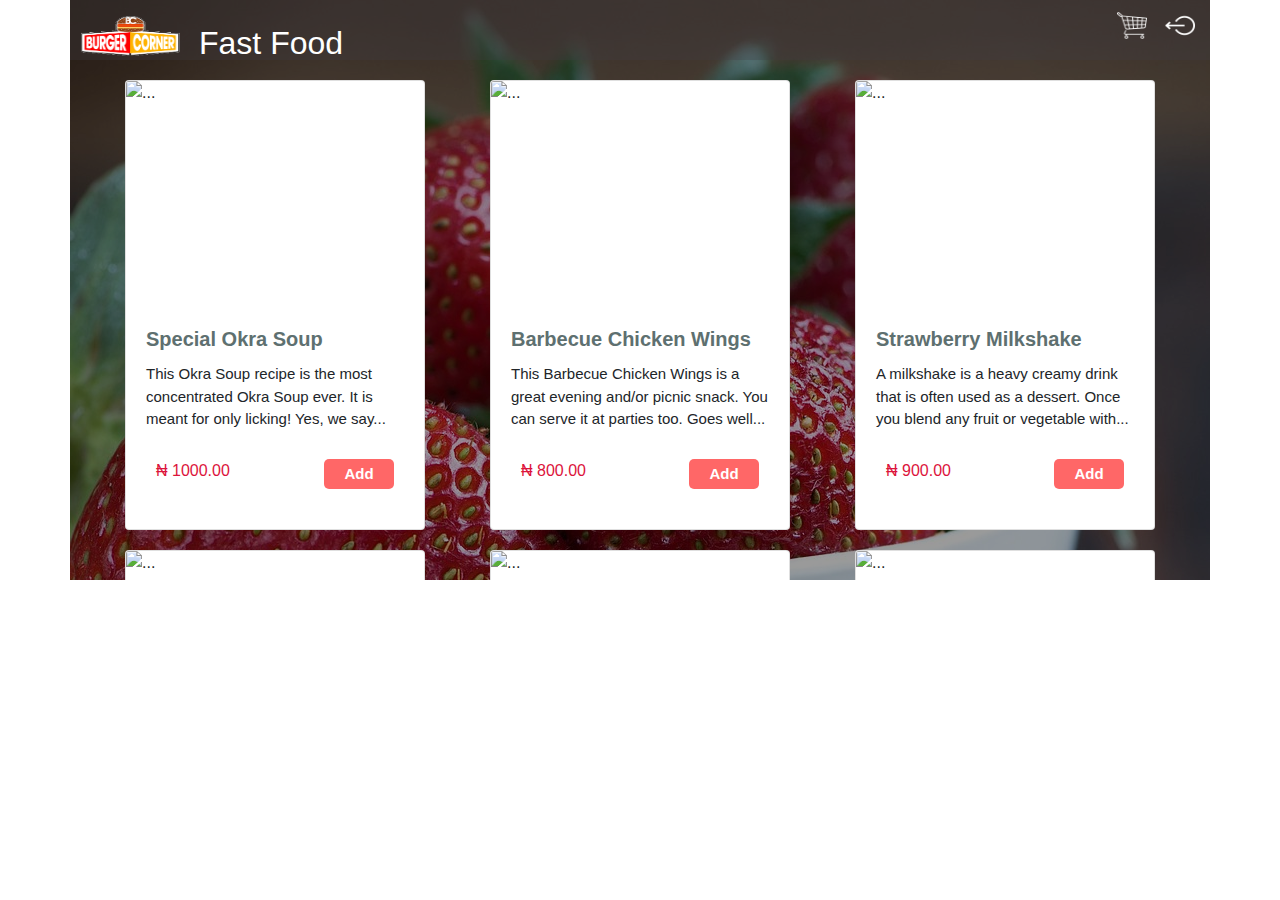
==== main.html @ 70082b38 "feat: designed a cart ui and implemented the cart functionalities    - implemented a modal    - impl" ====
<!DOCTYPE html>
<html lang="en">
  <head>
    <title>Main Page</title>
    <meta charset="utf-8" />
    <meta
      name="viewport"
      content="width=device-width, initial-scale=1, shrink-to-fit=no"
    />
    <link
      rel="stylesheet"
      href="https://stackpath.bootstrapcdn.com/bootstrap/4.3.1/css/bootstrap.min.css"
      integrity="sha384-ggOyR0iXCbMQv3Xipma34MD+dH/1fQ784/j6cY/iJTQUOhcWr7x9JvoRxT2MZw1T"
      crossorigin="anonymous"
    />
    <link rel="stylesheet" href="assets/css/main.css" />
  </head>
  <body>
    <div class="container main-page">
      <div class="row head">
        <div class="rowhead">
          <img id="image-edit" src="assets/img/imageedit_1_3378221444.png" />
          <h2>Fast Food</h2>
        </div>
        <div class="rowheadie">
          <img
            id="cart"
            data-toggle="modal"
            data-target="#exampleModalScrollable"
            src="assets/img/shopping-cart.png"
            alt=""
            srcset=""
          />
          <img id="log-out" src="assets/img/log-out (1).png" alt="" srcset="" />
        </div>
      </div>

      <div class="row second" id="cards-wrapper">
        <div class="card">
          <img
            src="assets/img/burger.jpeg"
            class="card-img-top burger-pic"
            alt="..."
          />
          <div class="card-body">
            <h5 class="card-title">Card title</h5>
            <p class="card-text">
              Some quick example text to build on the card title and make up the
              bulk of the card's content.
            </p>
            <div class="butn">
              <div class="price-tag"><p>$700</p></div>
              <button type="button">Add</button>
            </div>
          </div>
        </div>
      </div>
      <!-- Modal -->
      <div
        class="modal fade"
        id="exampleModalScrollable"
        tabindex="-1"
        role="dialog"
        aria-labelledby="exampleModalScrollableTitle"
        aria-hidden="true"
      >
        <div class="modal-dialog modal-dialog-scrollable" role="document">
          <div class="modal-content">
            <div class="modal-header">
              <h5 class="modal-title" id="exampleModalScrollableTitle">
                My Cart
              </h5>
              <button
                type="button"
                class="close"
                data-dismiss="modal"
                aria-label="Close"
              >
                <span aria-hidden="true">&times;</span>
              </button>
            </div>
            <div class="modal-body">
              <div class="cart-body-wrapper">
                <div id="cart-holder">
                  <div class="cart-add d-flex justify-content-between my-3">
                    <img
                      src="/assets/img/burger.jpeg"
                      id="second-burger"
                      alt=""
                      srcset=""
                    />
                    <div class="d-flex icon">
                      <img
                        class="icons"
                        src="/assets/img/minus.svg"
                        alt=""
                        srcset=""
                      />
                      <p>1</p>
                      <img
                        class="icons"
                        src="/assets/img/add.svg"
                        alt=""
                        srcset=""
                      />
                    </div>
                    <p>₦700</p>
                  </div>
                </div>
                <br />
                <div class="total">
                  <p class="t-text">Total:</p>
                  <p class="t-price">₦ 2100</p>
                </div>

                <br />
                <input
                  id="phone-no"
                  type="text"
                  placeholder="Enter Phone number"
                />
                <br />
                <br />
                <input
                  id="address"
                  type="text"
                  placeholder="Enter House address"
                />
              </div>
            </div>
            <div class="modal-footer">
              <button type="button" class="btn dismiss" data-dismiss="modal">
                Complete
              </button>
            </div>
          </div>
        </div>
      </div>
    </div>
  </body>
  <script
    src="https://code.jquery.com/jquery-3.3.1.slim.min.js"
    integrity="sha384-q8i/X+965DzO0rT7abK41JStQIAqVgRVzpbzo5smXKp4YfRvH+8abtTE1Pi6jizo"
    crossorigin="anonymous"
  ></script>
  <script
    src="https://cdnjs.cloudflare.com/ajax/libs/popper.js/1.14.7/umd/popper.min.js"
    integrity="sha384-UO2eT0CpHqdSJQ6hJty5KVphtPhzWj9WO1clHTMGa3JDZwrnQq4sF86dIHNDz0W1"
    crossorigin="anonymous"
  ></script>
  <script
    src="https://stackpath.bootstrapcdn.com/bootstrap/4.3.1/js/bootstrap.min.js"
    integrity="sha384-JjSmVgyd0p3pXB1rRibZUAYoIIy6OrQ6VrjIEaFf/nJGzIxFDsf4x0xIM+B07jRM"
    crossorigin="anonymous"
  ></script>
  <script src="assets/js/data.js"></script>
  <script src="assets/js/main.js"></script>
</html>
---- assets/css/main.css ----
.head {
  background-color: rgba(34, 32, 36, 0.589);
  height: 60px;
  font-size: 30px;
  color: white;
  display: flex;
  justify-content: space-between;
}
.rowhead {
  display: flex;
}
#image-edit {
  width: 120px;
  height: 70px;
}
.rowhead > h2 {
  padding-top: 24px;
  margin-left: 9px;
}
.rowheadie {
  margin-right: 15px;
}
#log-out {
  margin-left: 10px;
}
.main-page {
  background: url(../img/strawberries-1330459_1920.jpg);
  background-repeat: no-repeat;
}
.second {
  background-color: #00000065;
  height: 520px;
  padding-top: 10px;
  justify-content: space-evenly;
  overflow: scroll;
}
#log-out,
#cart {
  width: 30px;
  height: 27px;
  cursor: pointer;
}
.card {
  width: 300px;
  height: 450px;
  margin: 10px;
}
.burger-pic {
  width: 100%;
  height: 250px;
}
card-body {
  width: 100%;
  height: 30px;
}
button {
  background-color: rgba(255, 0, 0, 0.596);
  width: 70px;
  height: 30px;
  border-radius: 5px;
  border: none;
  color: white;
  font-size: 15px;
  font-weight: bold;
}
.butn {
  display: flex;
  justify-content: space-between;
  padding: 10px;
}
h5 {
  font-weight: bold;
  font-family: sans-serif;
  color: #5e7070;
}
.card-text {
  height: 70px;
  font-size: 15px;
}
.price-tag > p {
  font-size: 16px;
  font-weight: lighter;
  color: crimson;
}
#second-burger {
  width: 50px;
  height: 40px;
}
.card-add {
  /* display: flex; */
  justify-content: space-around;
  height: 250px;
  padding-bottom: 10px;
}
input[type="text"] {
  border: none;
  border-bottom: 1px solid;
  border-color: steelblue;
}
.icon {
  height: 20px;
}
.icon > p {
  width: 30px;
  text-align: center;
  color: crimson;
}
.cart-add > p,
.t-price {
  color: crimson;
}
.dismiss {
  color: white;
  background-color: rgba(10, 3, 3, 0.596);
  width: 100px;
  height: 40px;
}
.total {
  display: flex;
  justify-content: flex-end;
}
.t-text {
  width: 28%;
  color: #5e7070;
  font-weight: bold;
}
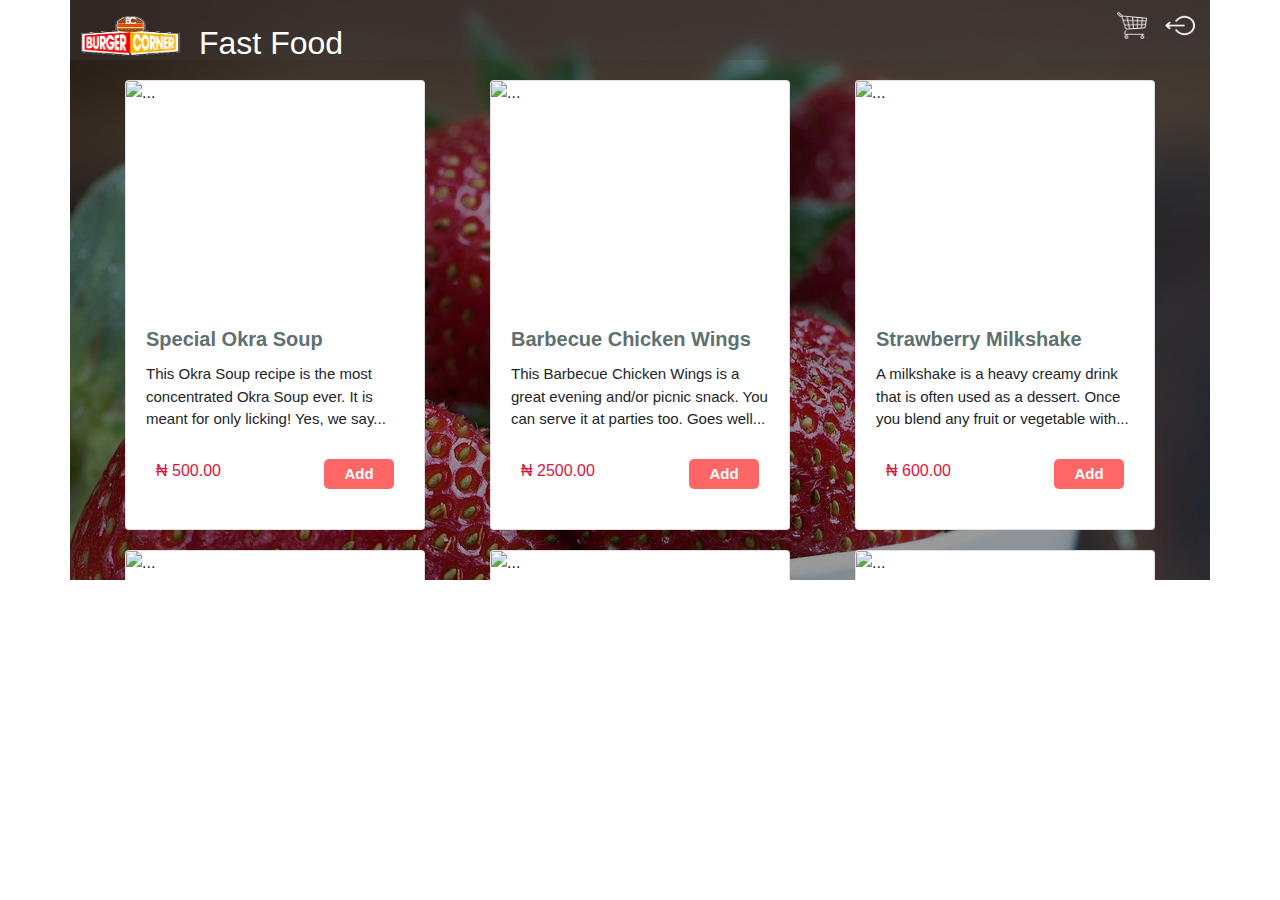
==== commit 9d55b310: "Adding new features:- they include;   -added onclick events that enables users remove items from car" ====
--- a/main.html
+++ b/main.html
@@ -68,7 +68,7 @@
           <div class="modal-content">
             <div class="modal-header">
               <h5 class="modal-title" id="exampleModalScrollableTitle">
-                My Cart
+                My Food Cart
               </h5>
               <button
                 type="button"
@@ -110,7 +110,8 @@
                 <br />
                 <div class="total">
                   <p class="t-text">Total:</p>
-                  <p class="t-price">₦ 2100</p>
+                  ₦
+                  <p id="t-price">₦ 2100</p>
                 </div>
 
                 <br />
--- a/assets/css/main.css
+++ b/assets/css/main.css
@@ -85,10 +85,10 @@
 #second-burger {
   width: 50px;
   height: 40px;
+  cursor: pointer;
 }
 .card-add {
-  /* display: flex; */
-  justify-content: space-around;
+  /* justify-content: space-around; */
   height: 250px;
   padding-bottom: 10px;
 }
@@ -99,6 +99,7 @@
 }
 .icon {
   height: 20px;
+  cursor: pointer;
 }
 .icon > p {
   width: 30px;
@@ -124,3 +125,31 @@
   color: #5e7070;
   font-weight: bold;
 }
+#cover-wrapper {
+  background-color: transparent;
+  position: relative;
+  width: 50px;
+  height: 40px;
+  cursor: pointer;
+}
+#image-wrapper {
+  background-color: #00000036;
+  position: absolute;
+  top: 0;
+  right: 0;
+  width: 50px;
+  height: 40px;
+  display: none;
+}
+#cover-wrapper:hover > #image-wrapper {
+  display: block;
+  color: white;
+}
+#order_cancel {
+  position: absolute;
+  width: 18px;
+  height: 18px;
+  top: 9px;
+  right: 12px;
+  display: hidden;
+}
